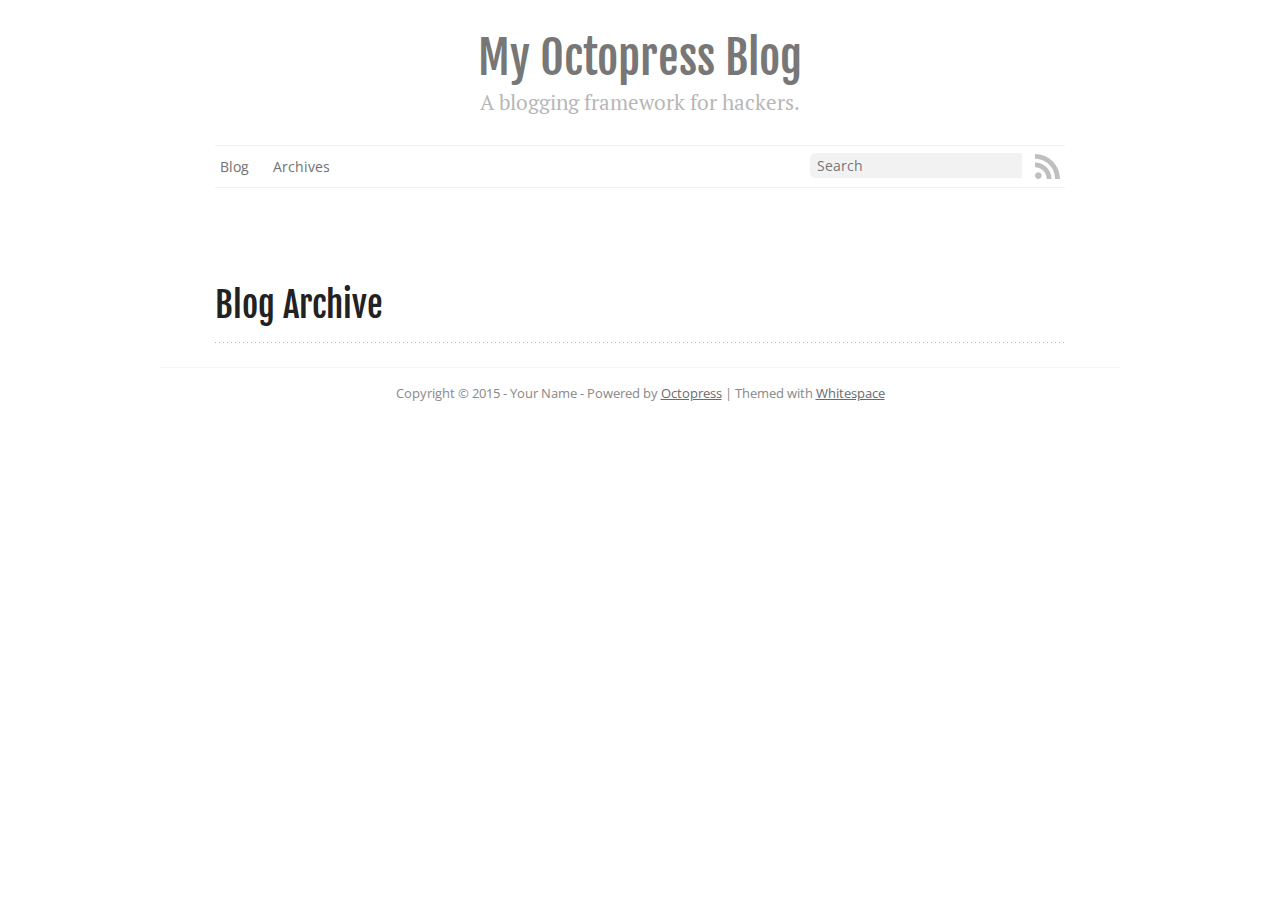
==== blog/archives/index.html @ 110e1189 "Site updated at 2015-10-02 01:34:20 UTC" ====
<!DOCTYPE html>
<!--[if IEMobile 7 ]><html class="no-js iem7"><![endif]-->
<!--[if lt IE 9]><html class="no-js lte-ie8"><![endif]-->
<!--[if (gt IE 8)|(gt IEMobile 7)|!(IEMobile)|!(IE)]><!--><html class="no-js" lang="en"><!--<![endif]-->
<head>
  <meta charset="utf-8">
  <title>Blog Archive - My Octopress Blog</title>
  <meta name="author" content="Your Name">

  
  <meta name="description" content=" Blog Archive ">
  

  <!-- http://t.co/dKP3o1e -->
  <meta name="HandheldFriendly" content="True">
  <meta name="MobileOptimized" content="320">
  <meta name="viewport" content="width=device-width, initial-scale=1">

  
  <link rel="canonical" href="http://yoursite.com/blog/archives">
  <link href="/favicon.png" rel="icon">
  <link href="/stylesheets/screen.css" media="screen, projection" rel="stylesheet" type="text/css">
  <link href="/atom.xml" rel="alternate" title="My Octopress Blog" type="application/atom+xml">
  <script src="/javascripts/modernizr-2.0.js"></script>
  <script src="//ajax.googleapis.com/ajax/libs/jquery/1.9.1/jquery.min.js"></script>
  <script>!window.jQuery && document.write(unescape('%3Cscript src="/javascripts/libs/jquery.min.js"%3E%3C/script%3E'))</script>
  <script src="/javascripts/octopress.js" type="text/javascript"></script>
  <!--Fonts from Google"s Web font directory at http://google.com/webfonts -->
<link href="//fonts.googleapis.com/css?family=PT+Serif:regular,italic,bold,bolditalic" rel="stylesheet" type="text/css">
<link href="//fonts.googleapis.com/css?family=Open+Sans" rel="stylesheet" type="text/css">
<link href="//fonts.googleapis.com/css?family=Fjalla+One" rel="stylesheet" type="text/css">
<!--- MathJax Configuration -->
<script type="text/javascript" src="//cdn.mathjax.org/mathjax/latest/MathJax.js?config=TeX-AMS-MML_HTMLorMML"></script>
  

</head>

<body   class="collapse-sidebar sidebar-footer" >
  <header role="banner"><hgroup>
  <h1><a href="/">My Octopress Blog</a></h1>
  
    <h2>A blogging framework for hackers.</h2>
  
</hgroup>

</header>
  <nav role="navigation"><ul class="subscribe" data-subscription="rss">
  <li><a href="/atom.xml" rel="subscribe-rss" title="subscribe via RSS" target="_blank"><svg version="1.1" xmlns="http://www.w3.org/2000/svg" xmlns:xlink="http://www.w3.org/1999/xlink" width="25" height="25" viewbox="0 0 100 100"><path class="social" d="M 13.310204,73.332654 C 5.967347,73.332654 0,79.322448 0,86.621428 c 0,7.338776 5.967347,13.262246 13.310204,13.262246 7.370408,0 13.328572,-5.92245 13.328572,-13.262246 0,-7.29898 -5.958164,-13.288774 -13.328572,-13.288774 z M 0.01530612,33.978572 V 53.143878 C 12.493878,53.143878 24.229592,58.02347 33.068368,66.865306 41.894898,75.685714 46.767346,87.47449 46.767346,100 h 19.25 C 66.017346,63.592858 36.4,33.979592 0.01530612,33.978572 l 0,0 z M 0.03877552,0 V 19.17449 C 44.54796,19.17551 80.77551,55.437756 80.77551,100 H 100 C 100,44.87653 55.15102,0 0.03877552,0 z"></path></svg></a></li>
  
</ul>
  
  
  
  
  
  
  
  
  
  
    
      <form action="https://www.google.com/search" method="get">
        <fieldset role="search">
          <input type="hidden" name="sitesearch" value="yoursite.com" />
    
          <input class="search" type="text" name="q" results="0" placeholder="Search"/>
        </fieldset>
      </form>
  
<ul class="main-navigation">
  <li><a href="/">Blog</a></li>
  <li><a href="/blog/archives">Archives</a></li>
</ul>

</nav>
  <div id="main">
    <div id="content">
      <div>
<article role="article">
  
  <header>
    <h1 class="entry-title">Blog Archive</h1>
    
  </header>
  
  <div id="blog-archives">

</div>

  
</article>


</div>

<aside class="sidebar">
  
    
  
</aside>


    </div>
  </div>
  <footer role="contentinfo"><p>
  Copyright &copy; 2015 - Your Name -
  <span class="credit">Powered by <a href="http://octopress.org">Octopress</a> | Themed with <a href="https://github.com/lucaslew/whitespace">Whitespace</a></span>
</p>

</footer>
  










  <script type="text/javascript">
    (function(){
      var twitterWidgets = document.createElement('script');
      twitterWidgets.type = 'text/javascript';
      twitterWidgets.async = true;
      twitterWidgets.src = '//platform.twitter.com/widgets.js';
      document.getElementsByTagName('head')[0].appendChild(twitterWidgets);
    })();
  </script>





</body>
</html>
---- stylesheets/screen.css ----
html,body,div,span,applet,object,iframe,h1,h2,h3,h4,h5,h6,p,blockquote,pre,a,abbr,acronym,address,big,cite,code,del,dfn,em,img,ins,kbd,q,s,samp,small,strike,strong,sub,sup,tt,var,b,u,i,center,dl,dt,dd,ol,ul,li,fieldset,form,label,legend,table,caption,tbody,tfoot,thead,tr,th,td,article,aside,canvas,details,embed,figure,figcaption,footer,header,hgroup,menu,nav,output,ruby,section,summary,time,mark,audio,video{margin:0;padding:0;border:0;font:inherit;font-size:100%;vertical-align:baseline}html{line-height:1}ol,ul{list-style:none}table{border-collapse:collapse;border-spacing:0}caption,th,td{text-align:left;font-weight:normal;vertical-align:middle}q,blockquote{quotes:none}q:before,q:after,blockquote:before,blockquote:after{content:"";content:none}a img{border:none}article,aside,details,figcaption,figure,footer,header,hgroup,main,menu,nav,section,summary{display:block}article,aside,details,figcaption,figure,footer,header,hgroup,main,menu,nav,section,summary{display:block}a{color:#195ea2}a:visited{color:#275480}a:focus{color:#0278ec}a:hover{color:#0278ec}a:active{color:#0151a0}aside.sidebar a{color:#195ea2}aside.sidebar a:focus{color:#0278ec}aside.sidebar a:hover{color:#0278ec}aside.sidebar a:active{color:#0151a0}a{-moz-transition:color 0.3s;-o-transition:color 0.3s;-webkit-transition:color 0.3s;transition:color 0.3s}html{background:#fff;overflow-y:scroll}body>div{background:#fff;border-bottom:0}body>div>div{background:#fff;border-right:0}.heading,body>header h1,h1,h2,h3,h4,h5,h6{font-family:"Fjalla One","Georgia","Helvetica Neue",Arial,NanumBarunGothic,"Apple SD Gothic Neo",AppleGothic,"Malgun Gothic",DotumChe,sans-serif}.sans,body,body>header h2,article header p.meta,article>footer,#content .blog-index footer,html .gist .gist-file .gist-meta,#blog-archives a.category,#blog-archives time,body>footer{font-family:"Open Sans","Helvetica Neue",Arial,NanumBarunGothic,"Apple SD Gothic Neo",AppleGothic,"Malgun Gothic",DotumChe,sans-serif}.serif,#content .blog-index a[rel=full-article]{font-family:"PT Serif",Georgia,Times,"Times New Roman",serif}.mono,pre,code,tt,p code,li code{font-family:Menlo,Monaco,"Andale Mono","lucida console","Courier New",DotumChe,monospace}body>header h1{font-size:2.2em;font-family:"Fjalla One","Georgia","Helvetica Neue",Arial,NanumBarunGothic,"Apple SD Gothic Neo",AppleGothic,"Malgun Gothic",DotumChe,sans-serif;font-weight:normal;line-height:1.2em;margin-bottom:0.6667em}body>header h2{font-family:"PT Serif",Georgia,Times,"Times New Roman",serif}body{line-height:1.5em;color:#222;font-size:1em}h1{font-size:2.2em;line-height:1.2em}h1,h2,h3,h4,h5,h6{text-rendering:optimizelegibility;margin-bottom:1em;font-weight:bold}h2,section h1{font-size:1.5em;font-weight:bold}h3,section h2,section section h1{font-size:1.3em;color:#848484;font-weight:bold}h4,section h3,section section h2,section section section h1{font-size:1em;color:#848484}h5,section h4,section section h3{font-size:.9em;color:#848484}h6,section h5,section section h4,section section section h3{font-size:.8em;color:#848484}p,article blockquote,ul,ol{margin-bottom:1.5em}ul{list-style-type:disc}ul ul{list-style-type:circle;margin-bottom:0px}ul ul ul{list-style-type:square;margin-bottom:0px}ol{list-style-type:decimal}ol ol{list-style-type:lower-alpha;margin-bottom:0px}ol ol ol{list-style-type:lower-roman;margin-bottom:0px}ul,ul ul,ul ol,ol,ol ul,ol ol{margin-left:2em}ul ul,ul ol,ol ul,ol ol{margin-bottom:0em}strong{font-weight:bold}em{font-style:italic}sup,sub{font-size:0.8em;position:relative;display:inline-block}sup{top:-.5em}sub{bottom:-.5em}q{font-style:italic}q:before{content:"\201C"}q:after{content:"\201D"}em,dfn{font-style:italic}strong,dfn{font-weight:bold}del,s{text-decoration:line-through}abbr,acronym{border-bottom:1px dotted;cursor:help}sub,sup{line-height:0}hr{margin-bottom:0.2em}small{font-size:.8em}big{font-size:1.2em}article blockquote{font-style:italic;position:relative;font-size:1.2em;line-height:1.5em;padding-left:1em;border-left:4px solid rgba(187,187,187,0.5)}article blockquote cite{font-style:italic}article blockquote cite a{color:#bbb !important;word-wrap:break-word}article blockquote cite:before{content:'\2014';padding-right:.3em;padding-left:.3em;color:#bbb}@media only screen and (min-width: 992px){article blockquote{padding-left:1.5em;border-left-width:4px}}.pullquote-right:before,.pullquote-left:before{padding:0;border:none;content:attr(data-pullquote);float:right;width:45%;margin:.5em 0 1em 1.5em;position:relative;top:7px;font-size:1.4em;line-height:1.45em}.pullquote-left:before{float:left;margin:.5em 1.5em 1em 0}.force-wrap,article a{white-space:-moz-pre-wrap;white-space:-pre-wrap;white-space:-o-pre-wrap;white-space:pre-wrap;word-wrap:break-word}.group,body>header,body>nav,body>footer,body #content>article,body #content>div>article,body #content>div>section,body div.pagination,aside.sidebar,#main,#content,.sidebar{*zoom:1}.group:after,body>header:after,body>nav:after,body>footer:after,body #content>article:after,body #content>div>article:after,body #content>div>section:after,body div.pagination:after,#main:after,#content:after,.sidebar:after{content:"";display:table;clear:both}body{-webkit-text-size-adjust:none;max-width:960px;position:relative;margin:0 auto}body>header,body>nav,body>footer,body #content>article,body #content>div>article,body #content>div>section{margin-left:18px;margin-right:18px}@media only screen and (min-width: 480px){body>header,body>nav,body>footer,body #content>article,body #content>div>article,body #content>div>section{margin-left:25px;margin-right:25px}}@media only screen and (min-width: 768px){body>header,body>nav,body>footer,body #content>article,body #content>div>article,body #content>div>section{margin-left:35px;margin-right:35px}}@media only screen and (min-width: 992px){body>header,body>nav,body>footer,body #content>article,body #content>div>article,body #content>div>section{margin-left:55px;margin-right:55px}}body div.pagination{margin-left:18px;margin-right:18px}@media only screen and (min-width: 480px){body div.pagination{margin-left:25px;margin-right:25px}}@media only screen and (min-width: 768px){body div.pagination{margin-left:35px;margin-right:35px}}@media only screen and (min-width: 992px){body div.pagination{margin-left:55px;margin-right:55px}}body>header{text-align:center;font-size:1em;padding-top:1.5em;padding-bottom:1.5em}#content{overflow:hidden}#content>div,#content>article{width:100%}aside.sidebar{float:none;padding:0 18px 1px;border-top:1px solid #ededed}.flex-content,article img,article video,article .flash-video{max-width:100%;height:auto}.basic-alignment.left,article img.left,article video.left,article .left.flash-video{float:left;margin-right:1.5em}.basic-alignment.right,article img.right,article video.right,article .right.flash-video{float:right;margin-left:1.5em}.basic-alignment.center,article img.center,article video.center,article .center.flash-video{display:block;margin:0 auto 1.5em}.basic-alignment.left,article img.left,article video.left,article .left.flash-video,.basic-alignment.right,article img.right,article video.right,article .right.flash-video{margin-bottom:.8em}.toggle-sidebar,.no-sidebar .toggle-sidebar{display:none}@media only screen and (min-width: 750px){body.sidebar-footer aside.sidebar{float:none;width:auto;clear:left;margin:0;padding:0 35px 1px;background-color:#fff;border-top:1px solid #f7f7f7}body.sidebar-footer aside.sidebar section.odd,body.sidebar-footer aside.sidebar section.even{float:left;width:48%}body.sidebar-footer aside.sidebar section.odd{margin-left:0}body.sidebar-footer aside.sidebar section.even{margin-left:4%}body.sidebar-footer aside.sidebar.thirds section{width:30%;margin-left:5%}body.sidebar-footer aside.sidebar.thirds section.first{margin-left:0;clear:both}}body.sidebar-footer #content{margin-right:0px}body.sidebar-footer .toggle-sidebar{display:none}@media only screen and (min-width: 550px){body>header{font-size:1em}}@media only screen and (min-width: 750px){aside.sidebar{float:none;width:auto;clear:left;margin:0;padding:0 35px 1px;background-color:#fff;border-top:1px solid #f7f7f7}aside.sidebar section.odd,aside.sidebar section.even{float:left;width:48%}aside.sidebar section.odd{margin-left:0}aside.sidebar section.even{margin-left:4%}aside.sidebar.thirds section{width:30%;margin-left:5%}aside.sidebar.thirds section.first{margin-left:0;clear:both}}@media only screen and (min-width: 768px){body{-webkit-text-size-adjust:auto}body>header{font-size:1.2em}#main{padding:0;margin:0 auto}#content{overflow:visible;margin-right:240px;position:relative}.no-sidebar #content{margin-right:0;border-right:0}.collapse-sidebar #content{margin-right:20px}#content>div,#content>article{text-align:justify;float:left}#content article{padding-top:3.3em}aside.sidebar{width:210px;padding:0 15px 15px;background:none;clear:none;float:left;margin:0 -100% 0 0}aside.sidebar section{width:auto;margin-left:0}aside.sidebar section.odd,aside.sidebar section.even{float:none;width:auto;margin-left:0}.collapse-sidebar aside.sidebar{float:none;width:auto;clear:left;margin:0;padding:0 35px 1px;background-color:#fff;border-top:1px solid #f7f7f7}.collapse-sidebar aside.sidebar section.odd,.collapse-sidebar aside.sidebar section.even{float:left;width:48%}.collapse-sidebar aside.sidebar section.odd{margin-left:0}.collapse-sidebar aside.sidebar section.even{margin-left:4%}.collapse-sidebar aside.sidebar.thirds section{width:30%;margin-left:5%}.collapse-sidebar aside.sidebar.thirds section.first{margin-left:0;clear:both}}@media only screen and (min-width: 992px){body>header{font-size:1.3em}#content{margin-right:300px}#content article{padding-top:4em}aside.sidebar{width:260px;padding:1.2em 20px 20px}.collapse-sidebar aside.sidebar{padding-left:55px;padding-right:55px}}body>header{background:#fff}body>header h1{display:inline-block;margin:0}body>header h1 a,body>header h1 a:visited,body>header h1 a:hover{color:#777;text-decoration:none}body>header h2{margin:.2em 0 0;font-size:1em;color:#b7b7b7;font-weight:normal}body>nav{position:relative;background-color:#fff;border-top:1px solid #f2f2f2;border-bottom:1px solid #f2f2f2;padding-top:.35em;padding-bottom:.35em;padding-left:5px;padding-right:5px}body>nav form{padding-top:.05em;-moz-background-clip:padding;-o-background-clip:padding-box;-webkit-background-clip:padding;background-clip:padding-box}body>nav form .search{font-size:.85em;font-family:"Open Sans","Helvetica Neue",Arial,NanumBarunGothic,"Apple SD Gothic Neo",AppleGothic,"Malgun Gothic",DotumChe,sans-serif;line-height:1.1em;width:95%;-moz-border-radius:0.5em;-webkit-border-radius:0.5em;border-radius:0.5em;-moz-background-clip:padding;-o-background-clip:padding-box;-webkit-background-clip:padding;background-clip:padding-box;-moz-box-shadow:#fff 0 1px;-webkit-box-shadow:#fff 0 1px;box-shadow:#fff 0 1px;border:1px solid #e6e6e6;background-color:#f2f2f2;border-radius:0.4em 0em 0em 0.4em;box-shadow:none;border:0px;padding-top:0.3em;padding-bottom:0.3em;padding-left:0.5em;padding-right:0.5em}body>nav form .search:focus{border-color:#0278ec;-moz-box-shadow:#0278ec 0 0 4px,#0278ec 0 0 3px inset;-webkit-box-shadow:#0278ec 0 0 4px,#0278ec 0 0 3px inset;box-shadow:#0278ec 0 0 4px,#0278ec 0 0 3px inset;background-color:#fff;outline:none}body>nav fieldset[role=search]{float:right;width:48%}body>nav fieldset.mobile-nav{float:left;width:48%}body>nav fieldset.mobile-nav select{width:100%;font-size:.8em;border:1px solid #888}body>nav ul{display:none}@media only screen and (min-width: 550px){body>nav{font-size:0.95em}body>nav ul{margin:0;padding:0;border:0;overflow:hidden;*zoom:1;float:left;display:block;padding-top:.1em}body>nav ul li{list-style-image:none;list-style-type:none;margin-left:0;white-space:nowrap;float:left;padding-left:0;padding-right:0}body>nav ul li:first-child{padding-left:0}body>nav ul li:last-child{padding-right:0}body>nav ul li.last{padding-right:0}body>nav ul.subscription{margin-left:.8em;float:right}body>nav ul.subscription li:last-child a{padding-right:0}body>nav ul.subscribe{margin-top:-.2em;margin-bottom:-.27em;margin-left:.8em;float:right}body>nav ul.subscribe li:last-child a{padding-right:0}body>nav ul li{margin:0}body>nav a{color:#737373;font-family:"Open Sans","Helvetica Neue",Arial,NanumBarunGothic,"Apple SD Gothic Neo",AppleGothic,"Malgun Gothic",DotumChe,sans-serif;text-shadow:#f7f7f7 0 1px;float:left;text-decoration:none;font-size:.9em;padding:.3em 0 .1em;line-height:1.5em}body>nav a:visited{color:#737373}body>nav a:hover{color:#1a1a1a}body>nav li+li{border-left:0;margin-left:.8em}body>nav li+li a{padding-left:.8em;border-left:1px solid #fff}body>nav form{float:right;text-align:left;padding-left:.8em;width:175px}body>nav form .search{width:93%;font-size:.95em;line-height:1.2em}body>nav ul[data-subscription$=email]+form{width:97px}body>nav ul[data-subscription$=email]+form .search{width:91%}body>nav fieldset.mobile-nav{display:none}body>nav fieldset[role=search]{width:99%}}@media only screen and (min-width: 992px){body>nav form{width:215px}body>nav ul[data-subscription$=email]+form{width:147px}}.no-placeholder body>nav .search{text-indent:1.3em}@media only screen and (min-width: 550px){.maskImage body>nav ul[data-subscription$=email]+form{width:123px}}@media only screen and (min-width: 992px){.maskImage body>nav ul[data-subscription$=email]+form{width:173px}}.maskImage ul.subscription{position:relative;top:.2em}.maskImage ul.subscription li,.maskImage ul.subscription a{border:0;padding:0}.maskImage a[rel=subscribe-bitbucket]{position:relative;top:0px;text-indent:-999999em;border:0;padding:0}.maskImage a[rel=subscribe-bitbucket],.maskImage a[rel=subscribe-bitbucket]:after{-webkit-mask-image:url('/images/bitbucket_22_gray.png?1443749458');-moz-mask-image:url('/images/bitbucket_22_gray.png?1443749458');-ms-mask-image:url('/images/bitbucket_22_gray.png?1443749458');-o-mask-image:url('/images/bitbucket_22_gray.png?1443749458');mask-image:url('/images/bitbucket_22_gray.png?1443749458');-webkit-mask-repeat:no-repeat;-moz-mask-repeat:no-repeat;-ms-mask-repeat:no-repeat;-o-mask-repeat:no-repeat;mask-repeat:no-repeat;-webkit-mask-size:100% 100%;-moz-mask-size:100% 100%;-ms-mask-size:100% 100%;-o-mask-size:100% 100%;mask-size:100% 100%;width:22px;height:22px}@media (min--moz-device-pixel-ratio: 1.3), (-o-min-device-pixel-ratio: 2.6 / 2), (-webkit-min-device-pixel-ratio: 1.3), (min-device-pixel-ratio: 1.3), (min-resolution: 1.3dppx){.maskImage a[rel=subscribe-bitbucket],.maskImage a[rel=subscribe-bitbucket]:after{width:22px;height:22px}}.maskImage a[rel=subscribe-bitbucket]:after{content:"";position:absolute;top:0;left:0;background-color:#999}.maskImage a[rel=subscribe-bitbucket]:hover:after{background-color:#a6a6a6}.maskImage a[rel=subscribe-pinboard]{position:relative;top:0px;text-indent:-999999em;border:0;padding:0}.maskImage a[rel=subscribe-pinboard],.maskImage a[rel=subscribe-pinboard]:after{-webkit-mask-image:url('/images/pinboard_22_gray.png?1443749458');-moz-mask-image:url('/images/pinboard_22_gray.png?1443749458');-ms-mask-image:url('/images/pinboard_22_gray.png?1443749458');-o-mask-image:url('/images/pinboard_22_gray.png?1443749458');mask-image:url('/images/pinboard_22_gray.png?1443749458');-webkit-mask-repeat:no-repeat;-moz-mask-repeat:no-repeat;-ms-mask-repeat:no-repeat;-o-mask-repeat:no-repeat;mask-repeat:no-repeat;-webkit-mask-size:100% 100%;-moz-mask-size:100% 100%;-ms-mask-size:100% 100%;-o-mask-size:100% 100%;mask-size:100% 100%;width:22px;height:22px}@media (min--moz-device-pixel-ratio: 1.3), (-o-min-device-pixel-ratio: 2.6 / 2), (-webkit-min-device-pixel-ratio: 1.3), (min-device-pixel-ratio: 1.3), (min-resolution: 1.3dppx){.maskImage a[rel=subscribe-pinboard],.maskImage a[rel=subscribe-pinboard]:after{width:22px;height:22px}}.maskImage a[rel=subscribe-pinboard]:after{content:"";position:absolute;top:0;left:0;background-color:#999}.maskImage a[rel=subscribe-pinboard]:hover:after{background-color:#a6a6a6}.maskImage a[rel=subscribe-email]{position:relative;top:1px;text-indent:-999999em;background-color:#fff;border:0;padding:0}.maskImage a[rel=subscribe-email],.maskImage a[rel=subscribe-email]:after{-webkit-mask-image:url('/images/email.png?1443749458');-moz-mask-image:url('/images/email.png?1443749458');-ms-mask-image:url('/images/email.png?1443749458');-o-mask-image:url('/images/email.png?1443749458');mask-image:url('/images/email.png?1443749458');-webkit-mask-repeat:no-repeat;-moz-mask-repeat:no-repeat;-ms-mask-repeat:no-repeat;-o-mask-repeat:no-repeat;mask-repeat:no-repeat;-webkit-mask-size:100% 100%;-moz-mask-size:100% 100%;-ms-mask-size:100% 100%;-o-mask-size:100% 100%;mask-size:100% 100%;width:28px;height:22px}.maskImage a[rel=subscribe-email]:after{content:"";position:absolute;top:-1px;left:0;background-color:#999}.maskImage a[rel=subscribe-email]:hover:after{background-color:#a6a6a6}svg path.social,svg g.social path,svg g.social rect{fill:#bfbfbf;transition:.3s}svg:hover path.social,svg:hover g.social path,svg:hover g.social rect{fill:#e0e0e0}article{padding-top:2.3em}article a,article a:visited,article a:active,article a:hover{text-decoration:none}article header{position:relative;padding-top:2em;padding-bottom:1em;padding-left:0;padding-right:0;margin-bottom:1em;background:url('[data-uri]') bottom left repeat-x}article header h1{margin:0;font-weight:400}article header h1 a{text-decoration:none;color:#222}article header h1 a:visited{color:#222}article header p{font-size:.9em;color:#bbb;margin:0}article header p.meta{text-transform:uppercase;position:absolute;top:0}@media only screen and (min-width: 768px){article header{margin-bottom:1.5em;padding-bottom:1em;background:url('[data-uri]') bottom left repeat-x}}article h2{padding-top:0.8em;background:url('[data-uri]') top left repeat-x}.entry-content article h2:first-child,article header+h2{padding-top:0}article h2:first-child,article header+h2{background:none}article .feature{padding-top:.5em;margin-bottom:1em;padding-bottom:1em;background:url('[data-uri]') bottom left repeat-x;font-size:2.0em;font-style:italic;line-height:1.3em}article img,article video,article .flash-video{-moz-border-radius:0.3em;-webkit-border-radius:0.3em;border-radius:0.3em;-moz-box-shadow:rgba(0,0,0,0.15) 0 1px 4px;-webkit-box-shadow:rgba(0,0,0,0.15) 0 1px 4px;box-shadow:rgba(0,0,0,0.15) 0 1px 4px;-moz-box-sizing:border-box;-webkit-box-sizing:border-box;box-sizing:border-box;border:#fff 0.5em solid}article video,article .flash-video{margin:0 auto 1.5em}article video{display:block;width:100%}article .flash-video>div{position:relative;display:block;padding-bottom:56.25%;padding-top:1px;height:0;overflow:hidden}article .flash-video>div iframe,article .flash-video>div object,article .flash-video>div embed{position:absolute;top:0;left:0;width:100%;height:100%}article>footer{padding-bottom:2.5em;margin-top:2em}article>footer p.meta{margin-bottom:.8em;font-size:.85em;clear:both;overflow:hidden}.blog-index article+article{background:url('[data-uri]') top left repeat-x}#content .blog-index{padding-top:0;padding-bottom:0}#content .blog-index article header{background:none;padding-bottom:0}#content .blog-index article h1{font-size:2.2em}#content .blog-index article h1 a{color:inherit}#content .blog-index article h1 a:hover{color:#0278ec}#content .blog-index a[rel=full-article]{background:#ebebeb;display:inline-block;padding:.4em .8em;margin-right:.5em;text-decoration:none;color:#6f6f6f;-moz-transition:background-color 0.5s;-o-transition:background-color 0.5s;-webkit-transition:background-color 0.5s;transition:background-color 0.5s}#content .blog-index a[rel=full-article]:hover{background:#0278ec;text-shadow:none;color:#f8f8f8}#content .blog-index footer{margin-top:1em}.separator,article>footer .byline+time:before,article>footer time+time:before,article>footer .comments:before,article>footer .byline ~ .categories:before{content:"\2022 ";padding:0 .4em 0 .2em;display:inline-block}#content div.pagination{text-align:center;font-size:.95em;position:relative;background:none repeat scroll 0 0 transparent;margin-top:4em;margin-bottom:0;padding-top:1.5em;padding-bottom:1.5em;border-top:dotted 1px #D1D1D1;border-bottom:dotted 1px #D1D1D1}#content div.pagination a{text-decoration:none;color:#bbb}#content div.pagination a.prev{position:absolute;left:0}#content div.pagination a.next{position:absolute;right:0}#content div.pagination a:hover{color:#0278ec}#content div.pagination a[href*=archive]:before,#content div.pagination a[href*=archive]:after{content:'\2014';padding:0 .3em}p.meta+.sharing{padding-top:1em;padding-left:0;background:url('[data-uri]') top left repeat-x}#fb-root{display:none}.fb-like.fb_iframe_widget span{vertical-align:baseline !important}.highlight,html .gist .gist-file .gist-syntax .gist-highlight{border:1px solid #ebebeb !important}.highlight table td.code,.highlight td.line-data,html .gist .gist-file .gist-syntax .gist-highlight table td.code,html .gist .gist-file .gist-syntax .gist-highlight td.line-data{width:100%}.highlight .line-numbers,html .gist .gist-file .gist-syntax .highlight .line_numbers{text-align:right;font-size:13px;line-height:1.45em;background:#f6f6f6 !important;border-right:1px solid #f3f3f3 !important;-moz-box-shadow:#f8f8f8 -1px 0 inset;-webkit-box-shadow:#f8f8f8 -1px 0 inset;box-shadow:#f8f8f8 -1px 0 inset;text-shadow:#fdfdfd 0 -1px;padding:.8em !important;-moz-border-radius:0;-webkit-border-radius:0;border-radius:0}.highlight .line-numbers span,html .gist .gist-file .gist-syntax .highlight .line_numbers span{color:#93a1a1 !important}figure.code,.gist-file,pre{-moz-box-shadow:rgba(0,0,0,0.06) 0 0 10px;-webkit-box-shadow:rgba(0,0,0,0.06) 0 0 10px;box-shadow:rgba(0,0,0,0.06) 0 0 10px}figure.code .highlight pre,.gist-file .highlight pre,pre .highlight pre{-moz-box-shadow:none;-webkit-box-shadow:none;box-shadow:none}html .gist .gist-file{margin-bottom:1.8em;position:relative;border:none;padding-top:26px !important}html .gist .gist-file .highlight{margin-bottom:0}html .gist .gist-file .gist-syntax{border-bottom:0 !important;background:none !important}html .gist .gist-file .gist-syntax .gist-highlight{background:#f3f3f3 !important}html .gist .gist-file .gist-syntax .highlight pre{font-size:13px;padding:0}html .gist .gist-file .gist-meta{padding:.6em 0.8em;border:1px solid #fdfdfd !important;color:#93a1a1;font-size:.7em !important;background:#f8f8f8;border:1px solid #ebebeb !important;border-top:1px solid #f8f8f8 !important;line-height:1.5em}html .gist .gist-file .gist-meta a{color:#717878 !important;text-decoration:none}html .gist .gist-file .gist-meta a:hover,html .gist .gist-file .gist-meta a:focus{text-decoration:underline}html .gist .gist-file .gist-meta a:hover{color:#4f4f4f !important}html .gist .gist-file .gist-meta a[href*='#file']{position:absolute;top:0;left:0;right:0;color:#474747 !important}html .gist .gist-file .gist-meta a[href*='#file']:hover{color:#195ea2 !important}html .gist .gist-file .gist-meta a[href*=raw]{top:.4em}pre{background:#f3f3f3;-moz-border-radius:0.4em;-webkit-border-radius:0.4em;border-radius:0.4em;border:1px solid #ebebeb;line-height:1.45em;font-size:13px;margin-bottom:2.1em;padding:.8em 1em;color:#4f4f4f;overflow:auto}h3.filename+pre{-moz-border-radius-topleft:0px;-webkit-border-top-left-radius:0px;border-top-left-radius:0px;-moz-border-radius-topright:0px;-webkit-border-top-right-radius:0px;border-top-right-radius:0px}p code,li code{display:inline;word-wrap:break-word;background:#fff;font-size:.8em;line-height:1.5em;color:#555;border:1px solid #ddd;-moz-border-radius:0.4em;-webkit-border-radius:0.4em;border-radius:0.4em;padding:0 .3em;margin:-1px 0}p pre code,li pre code{font-size:1em !important;background:none;border:none}.pre-code,html .gist .gist-file .gist-syntax .highlight pre,.highlight code{font-family:Menlo,Monaco,"Andale Mono","lucida console","Courier New",DotumChe,monospace !important;overflow:scroll;overflow-y:hidden;display:block;padding:.8em;overflow-x:auto;line-height:1.45em;background:#f3f3f3 !important;color:#4f4f4f !important}.pre-code span,html .gist .gist-file .gist-syntax .highlight pre span,.highlight code span{color:#4f4f4f !important}.pre-code span,html .gist .gist-file .gist-syntax .highlight pre span,.highlight code span{font-style:normal !important;font-weight:normal !important}.pre-code .c,html .gist .gist-file .gist-syntax .highlight pre .c,.highlight code .c{color:#93a1a1 !important;font-style:italic !important}.pre-code .cm,html .gist .gist-file .gist-syntax .highlight pre .cm,.highlight code .cm{color:#93a1a1 !important;font-style:italic !important}.pre-code .cp,html .gist .gist-file .gist-syntax .highlight pre .cp,.highlight code .cp{color:#93a1a1 !important;font-style:italic !important}.pre-code .c1,html .gist .gist-file .gist-syntax .highlight pre .c1,.highlight code .c1{color:#93a1a1 !important;font-style:italic !important}.pre-code .cs,html .gist .gist-file .gist-syntax .highlight pre .cs,.highlight code .cs{color:#93a1a1 !important;font-weight:bold !important;font-style:italic !important}.pre-code .err,html .gist .gist-file .gist-syntax .highlight pre .err,.highlight code .err{color:#dc322f !important;background:none !important}.pre-code .k,html .gist .gist-file .gist-syntax .highlight pre .k,.highlight code .k{color:#cb4b16 !important}.pre-code .o,html .gist .gist-file .gist-syntax .highlight pre .o,.highlight code .o{color:#4f4f4f !important;font-weight:bold !important}.pre-code .p,html .gist .gist-file .gist-syntax .highlight pre .p,.highlight code .p{color:#4f4f4f !important}.pre-code .ow,html .gist .gist-file .gist-syntax .highlight pre .ow,.highlight code .ow{color:#2aa198 !important;font-weight:bold !important}.pre-code .gd,html .gist .gist-file .gist-syntax .highlight pre .gd,.highlight code .gd{color:#4f4f4f !important;background-color:#edc3c2 !important;display:inline-block}.pre-code .gd .x,html .gist .gist-file .gist-syntax .highlight pre .gd .x,.highlight code .gd .x{color:#4f4f4f !important;background-color:#ebafae !important;display:inline-block}.pre-code .ge,html .gist .gist-file .gist-syntax .highlight pre .ge,.highlight code .ge{color:#4f4f4f !important;font-style:italic !important}.pre-code .gh,html .gist .gist-file .gist-syntax .highlight pre .gh,.highlight code .gh{color:#93a1a1 !important}.pre-code .gi,html .gist .gist-file .gist-syntax .highlight pre .gi,.highlight code .gi{color:#4f4f4f !important;background-color:#cde4c2 !important;display:inline-block}.pre-code .gi .x,html .gist .gist-file .gist-syntax .highlight pre .gi .x,.highlight code .gi .x{color:#4f4f4f !important;background-color:#a7d592 !important;display:inline-block}.pre-code .gs,html .gist .gist-file .gist-syntax .highlight pre .gs,.highlight code .gs{color:#4f4f4f !important;font-weight:bold !important}.pre-code .gu,html .gist .gist-file .gist-syntax .highlight pre .gu,.highlight code .gu{color:#6c71c4 !important}.pre-code .kc,html .gist .gist-file .gist-syntax .highlight pre .kc,.highlight code .kc{color:#35a900 !important;font-weight:bold !important}.pre-code .kd,html .gist .gist-file .gist-syntax .highlight pre .kd,.highlight code .kd{color:#268bd2 !important}.pre-code .kp,html .gist .gist-file .gist-syntax .highlight pre .kp,.highlight code .kp{color:#cb4b16 !important;font-weight:bold !important}.pre-code .kr,html .gist .gist-file .gist-syntax .highlight pre .kr,.highlight code .kr{color:#d33682 !important;font-weight:bold !important}.pre-code .kt,html .gist .gist-file .gist-syntax .highlight pre .kt,.highlight code .kt{color:#2aa198 !important}.pre-code .n,html .gist .gist-file .gist-syntax .highlight pre .n,.highlight code .n{color:#268bd2 !important}.pre-code .na,html .gist .gist-file .gist-syntax .highlight pre .na,.highlight code .na{color:#268bd2 !important}.pre-code .nb,html .gist .gist-file .gist-syntax .highlight pre .nb,.highlight code .nb{color:#35a900 !important}.pre-code .nc,html .gist .gist-file .gist-syntax .highlight pre .nc,.highlight code .nc{color:#d33682 !important}.pre-code .no,html .gist .gist-file .gist-syntax .highlight pre .no,.highlight code .no{color:#b58900 !important}.pre-code .nl,html .gist .gist-file .gist-syntax .highlight pre .nl,.highlight code .nl{color:#35a900 !important}.pre-code .ne,html .gist .gist-file .gist-syntax .highlight pre .ne,.highlight code .ne{color:#268bd2 !important;font-weight:bold !important}.pre-code .nf,html .gist .gist-file .gist-syntax .highlight pre .nf,.highlight code .nf{color:#268bd2 !important;font-weight:bold !important}.pre-code .nn,html .gist .gist-file .gist-syntax .highlight pre .nn,.highlight code .nn{color:#b58900 !important}.pre-code .nt,html .gist .gist-file .gist-syntax .highlight pre .nt,.highlight code .nt{color:#268bd2 !important;font-weight:bold !important}.pre-code .nx,html .gist .gist-file .gist-syntax .highlight pre .nx,.highlight code .nx{color:#b58900 !important}.pre-code .vg,html .gist .gist-file .gist-syntax .highlight pre .vg,.highlight code .vg{color:#268bd2 !important}.pre-code .vi,html .gist .gist-file .gist-syntax .highlight pre .vi,.highlight code .vi{color:#268bd2 !important}.pre-code .nv,html .gist .gist-file .gist-syntax .highlight pre .nv,.highlight code .nv{color:#268bd2 !important}.pre-code .mf,html .gist .gist-file .gist-syntax .highlight pre .mf,.highlight code .mf{color:#2aa198 !important}.pre-code .m,html .gist .gist-file .gist-syntax .highlight pre .m,.highlight code .m{color:#2aa198 !important}.pre-code .mh,html .gist .gist-file .gist-syntax .highlight pre .mh,.highlight code .mh{color:#2aa198 !important}.pre-code .mi,html .gist .gist-file .gist-syntax .highlight pre .mi,.highlight code .mi{color:#2aa198 !important}.pre-code .s,html .gist .gist-file .gist-syntax .highlight pre .s,.highlight code .s{color:#2aa198 !important}.pre-code .sd,html .gist .gist-file .gist-syntax .highlight pre .sd,.highlight code .sd{color:#2aa198 !important}.pre-code .s2,html .gist .gist-file .gist-syntax .highlight pre .s2,.highlight code .s2{color:#2aa198 !important}.pre-code .se,html .gist .gist-file .gist-syntax .highlight pre .se,.highlight code .se{color:#dc322f !important}.pre-code .si,html .gist .gist-file .gist-syntax .highlight pre .si,.highlight code .si{color:#268bd2 !important}.pre-code .sr,html .gist .gist-file .gist-syntax .highlight pre .sr,.highlight code .sr{color:#2aa198 !important}.pre-code .s1,html .gist .gist-file .gist-syntax .highlight pre .s1,.highlight code .s1{color:#2aa198 !important}.pre-code div .gd,html .gist .gist-file .gist-syntax .highlight pre div .gd,.highlight code div .gd,.pre-code div .gd .x,html .gist .gist-file .gist-syntax .highlight pre div .gd .x,.highlight code div .gd .x,.pre-code div .gi,html .gist .gist-file .gist-syntax .highlight pre div .gi,.highlight code div .gi,.pre-code div .gi .x,html .gist .gist-file .gist-syntax .highlight pre div .gi .x,.highlight code div .gi .x{display:inline-block;width:100%}.highlight,.gist-highlight{margin-bottom:1.8em;background:#f3f3f3;overflow-y:hidden;overflow-x:auto}.highlight pre,.gist-highlight pre{background:none;-moz-border-radius:0px;-webkit-border-radius:0px;border-radius:0px;border:none;padding:0;margin-bottom:0}pre::-webkit-scrollbar,.highlight::-webkit-scrollbar,.gist-highlight::-webkit-scrollbar{height:.5em;background:rgba(0,0,0,0.15)}pre::-webkit-scrollbar-thumb:horizontal,.highlight::-webkit-scrollbar-thumb:horizontal,.gist-highlight::-webkit-scrollbar-thumb:horizontal{background:rgba(0,0,0,0.15);-webkit-border-radius:4px;border-radius:4px}.highlight code{background:#000}figure.code{background:none;padding:0;border:0;margin-bottom:1.5em}figure.code pre{margin-bottom:0}figure.code figcaption{position:relative}figure.code .highlight{margin-bottom:0}.code-title,html .gist .gist-file .gist-meta a[href*='#file'],h3.filename,figure.code figcaption{text-align:center;font-size:13px;line-height:2em;text-shadow:#cbcccc 0 1px 0;color:#474747;font-weight:normal;margin-bottom:0;-moz-border-radius-topleft:5px;-webkit-border-top-left-radius:5px;border-top-left-radius:5px;-moz-border-radius-topright:5px;-webkit-border-top-right-radius:5px;border-top-right-radius:5px;font-family:"Open Sans","Helvetica Neue",Arial,NanumBarunGothic,"Apple SD Gothic Neo",AppleGothic,"Malgun Gothic",DotumChe,sans-serif;background:#ccc url('/images/code_bg.png?1443749458') top repeat-x;border-top-color:#cbcbcb;border-left-color:#a5a5a5;border-right-color:#a5a5a5;border-bottom:0}.download-source,html .gist .gist-file .gist-meta a[href*=raw],figure.code figcaption a{position:absolute;right:.8em;text-decoration:none;color:#666 !important;z-index:1;font-size:13px;text-shadow:#cbcccc 0 1px 0;padding-left:3em}.download-source:hover,html .gist .gist-file .gist-meta a[href*=raw]:hover,figure.code figcaption a:hover,.download-source:focus,html .gist .gist-file .gist-meta a[href*=raw]:focus,figure.code figcaption a:focus{text-decoration:underline}#archive #content>div,#archive #content>div>article{padding-top:0}#blog-archives{color:#bbb}#blog-archives article{padding:1em 0 1em;position:relative;background:url('[data-uri]') bottom left repeat-x}#blog-archives article:last-child{background:none}#blog-archives article footer{padding:0;margin:0}#blog-archives h1{color:#222;margin-bottom:.3em}#blog-archives h2{display:none}#blog-archives h1{font-size:1.5em}#blog-archives h1 a{text-decoration:none;color:inherit;font-weight:normal;display:inline-block}#blog-archives h1 a:hover,#blog-archives h1 a:focus{text-decoration:underline}#blog-archives h1 a:hover{color:#0278ec}#blog-archives a.category,#blog-archives time{color:#bbb}#blog-archives .entry-content{display:none}#blog-archives time{font-size:.9em;line-height:1.2em}#blog-archives time .month,#blog-archives time .day{display:inline-block}#blog-archives time .month{text-transform:uppercase}#blog-archives p{margin-bottom:1em}#blog-archives a,#blog-archives .entry-content a{color:inherit}#blog-archives a:hover,#blog-archives .entry-content a:hover{color:#0278ec}#blog-archives a:hover{color:#0278ec}@media only screen and (min-width: 550px){#blog-archives article{margin-left:5em}#blog-archives h2{margin-bottom:.3em;font-weight:normal;display:inline-block;position:relative;top:-1px;float:left}#blog-archives h2:first-child{padding-top:.75em}#blog-archives time{position:absolute;text-align:right;left:0em;top:1.8em}#blog-archives .year{display:none}#blog-archives article{padding-left:4.5em;padding-bottom:.7em}#blog-archives a.category{line-height:1.1em}}#content>.category article{margin-left:0;padding-left:6.8em}#content>.category .year{display:inline}body>footer{text-align:center;font-size:.8em;color:#888;background-color:#FFF;position:relative;padding-top:1em;padding-bottom:1em;margin-bottom:3em;-moz-border-radius-bottomleft:0.4em;-webkit-border-bottom-left-radius:0.4em;border-bottom-left-radius:0.4em;-moz-border-radius-bottomright:0.4em;-webkit-border-bottom-right-radius:0.4em;border-bottom-right-radius:0.4em;z-index:1}body>footer a{color:#6b6b6b}body>footer a:visited{color:#6b6b6b}body>footer a:hover{color:#484848}body>footer p:last-child{margin-bottom:0}:not(.highlight)>table{margin:0 auto 1.5em auto}:not(.highlight)>table tr{background-color:#fff;border-top:1px solid #ccc}:not(.highlight)>table tr th,:not(.highlight)>table tr td{padding:6px 13px;border:1px solid #ddd}:not(.highlight)>table tr th{font-weight:bold}:not(.highlight)>table tr:nth-child(2n){background-color:#f8f8f8}
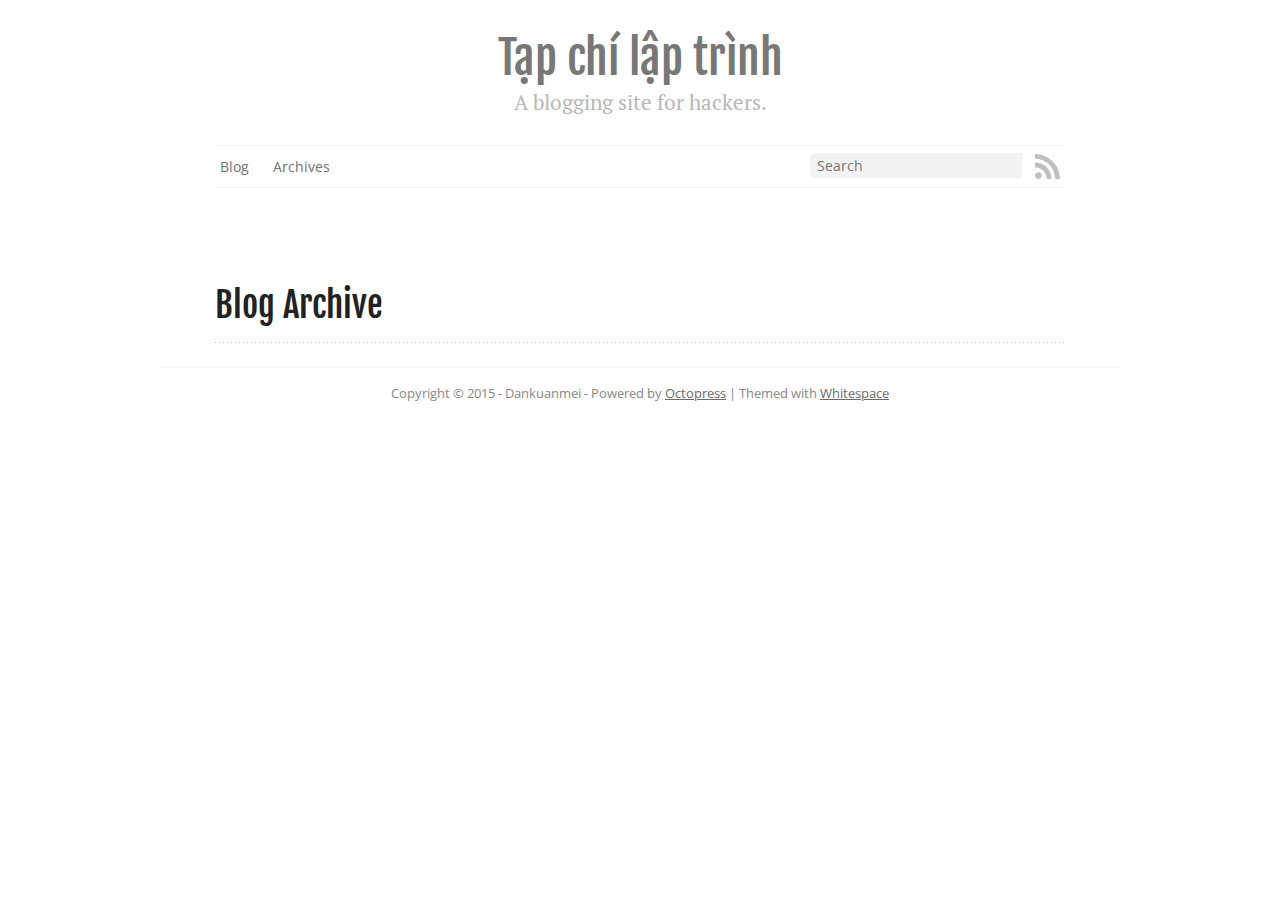
==== commit 02084629: "Site updated at 2015-10-02 02:03:31 UTC" ====
--- a/blog/archives/index.html
+++ b/blog/archives/index.html
@@ -5,8 +5,8 @@
 <!--[if (gt IE 8)|(gt IEMobile 7)|!(IEMobile)|!(IE)]><!--><html class="no-js" lang="en"><!--<![endif]-->
 <head>
   <meta charset="utf-8">
-  <title>Blog Archive - My Octopress Blog</title>
-  <meta name="author" content="Your Name">
+  <title>Blog Archive - Tạp chí lập trình</title>
+  <meta name="author" content="Dankuanmei">
 
   
   <meta name="description" content=" Blog Archive ">
@@ -18,10 +18,10 @@
   <meta name="viewport" content="width=device-width, initial-scale=1">
 
   
-  <link rel="canonical" href="http://yoursite.com/blog/archives">
+  <link rel="canonical" href="http://tapchilaptrinh.github.io/blog/archives">
   <link href="/favicon.png" rel="icon">
   <link href="/stylesheets/screen.css" media="screen, projection" rel="stylesheet" type="text/css">
-  <link href="/atom.xml" rel="alternate" title="My Octopress Blog" type="application/atom+xml">
+  <link href="/atom.xml" rel="alternate" title="Tạp chí lập trình" type="application/atom+xml">
   <script src="/javascripts/modernizr-2.0.js"></script>
   <script src="//ajax.googleapis.com/ajax/libs/jquery/1.9.1/jquery.min.js"></script>
   <script>!window.jQuery && document.write(unescape('%3Cscript src="/javascripts/libs/jquery.min.js"%3E%3C/script%3E'))</script>
@@ -38,9 +38,9 @@
 
 <body   class="collapse-sidebar sidebar-footer" >
   <header role="banner"><hgroup>
-  <h1><a href="/">My Octopress Blog</a></h1>
+  <h1><a href="/">Tạp chí lập trình</a></h1>
   
-    <h2>A blogging framework for hackers.</h2>
+    <h2>A blogging site for hackers.</h2>
   
 </hgroup>
 
@@ -62,7 +62,7 @@
     
       <form action="https://www.google.com/search" method="get">
         <fieldset role="search">
-          <input type="hidden" name="sitesearch" value="yoursite.com" />
+          <input type="hidden" name="sitesearch" value="tapchilaptrinh.github.io" />
     
           <input class="search" type="text" name="q" results="0" placeholder="Search"/>
         </fieldset>
@@ -104,7 +104,7 @@
     </div>
   </div>
   <footer role="contentinfo"><p>
-  Copyright &copy; 2015 - Your Name -
+  Copyright &copy; 2015 - Dankuanmei -
   <span class="credit">Powered by <a href="http://octopress.org">Octopress</a> | Themed with <a href="https://github.com/lucaslew/whitespace">Whitespace</a></span>
 </p>
 
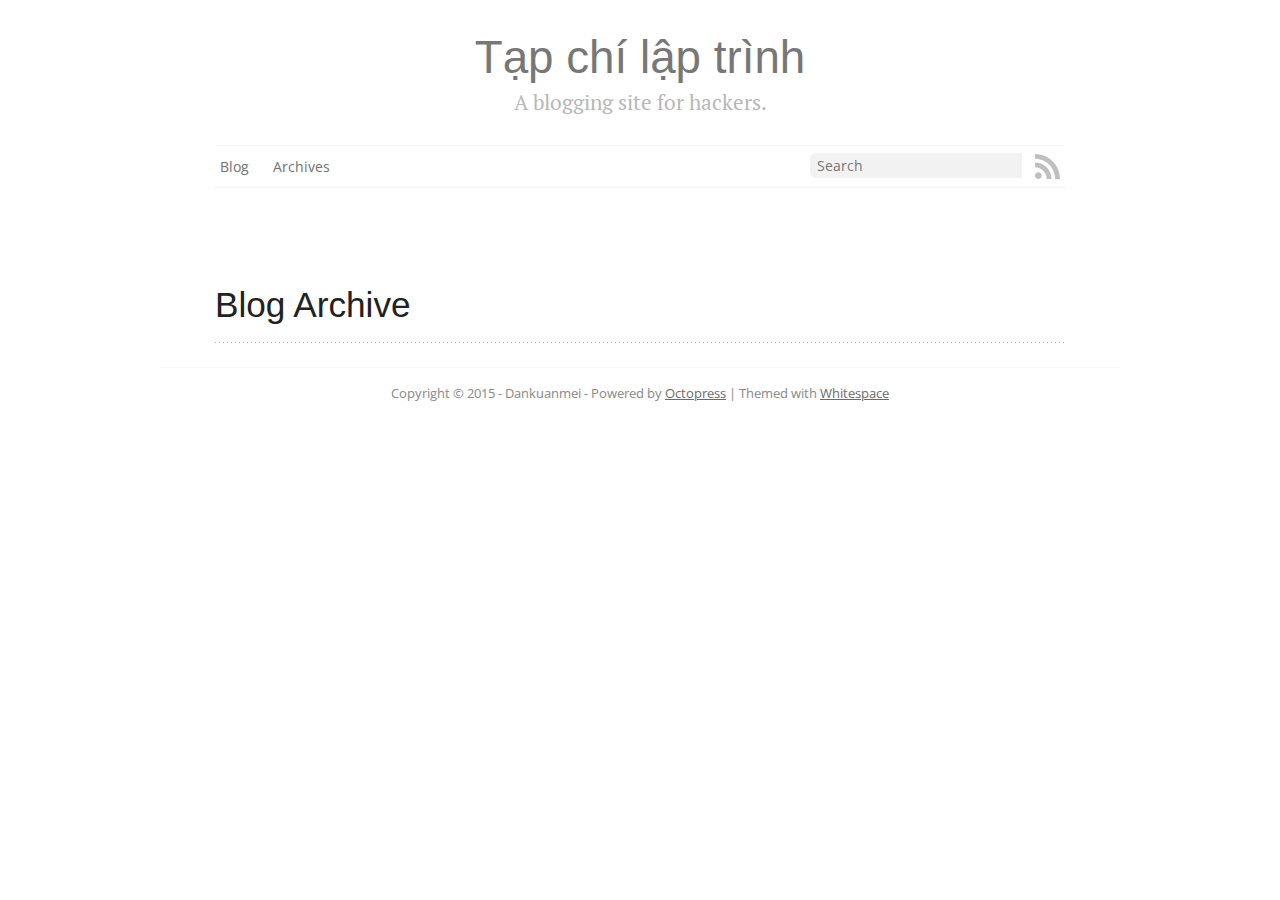
==== commit 443a14db: "Site updated at 2015-10-02 02:38:49 UTC" ====
--- a/blog/archives/index.html
+++ b/blog/archives/index.html
@@ -29,9 +29,10 @@
   <!--Fonts from Google"s Web font directory at http://google.com/webfonts -->
 <link href="//fonts.googleapis.com/css?family=PT+Serif:regular,italic,bold,bolditalic" rel="stylesheet" type="text/css">
 <link href="//fonts.googleapis.com/css?family=Open+Sans" rel="stylesheet" type="text/css">
-<link href="//fonts.googleapis.com/css?family=Fjalla+One" rel="stylesheet" type="text/css">
+<link href='https://fonts.googleapis.com/css?family=Lobster&subset=latin,vietnamese' rel='stylesheet' type='text/css'>
 <!--- MathJax Configuration -->
 <script type="text/javascript" src="//cdn.mathjax.org/mathjax/latest/MathJax.js?config=TeX-AMS-MML_HTMLorMML"></script>
+
   
 
 </head>
